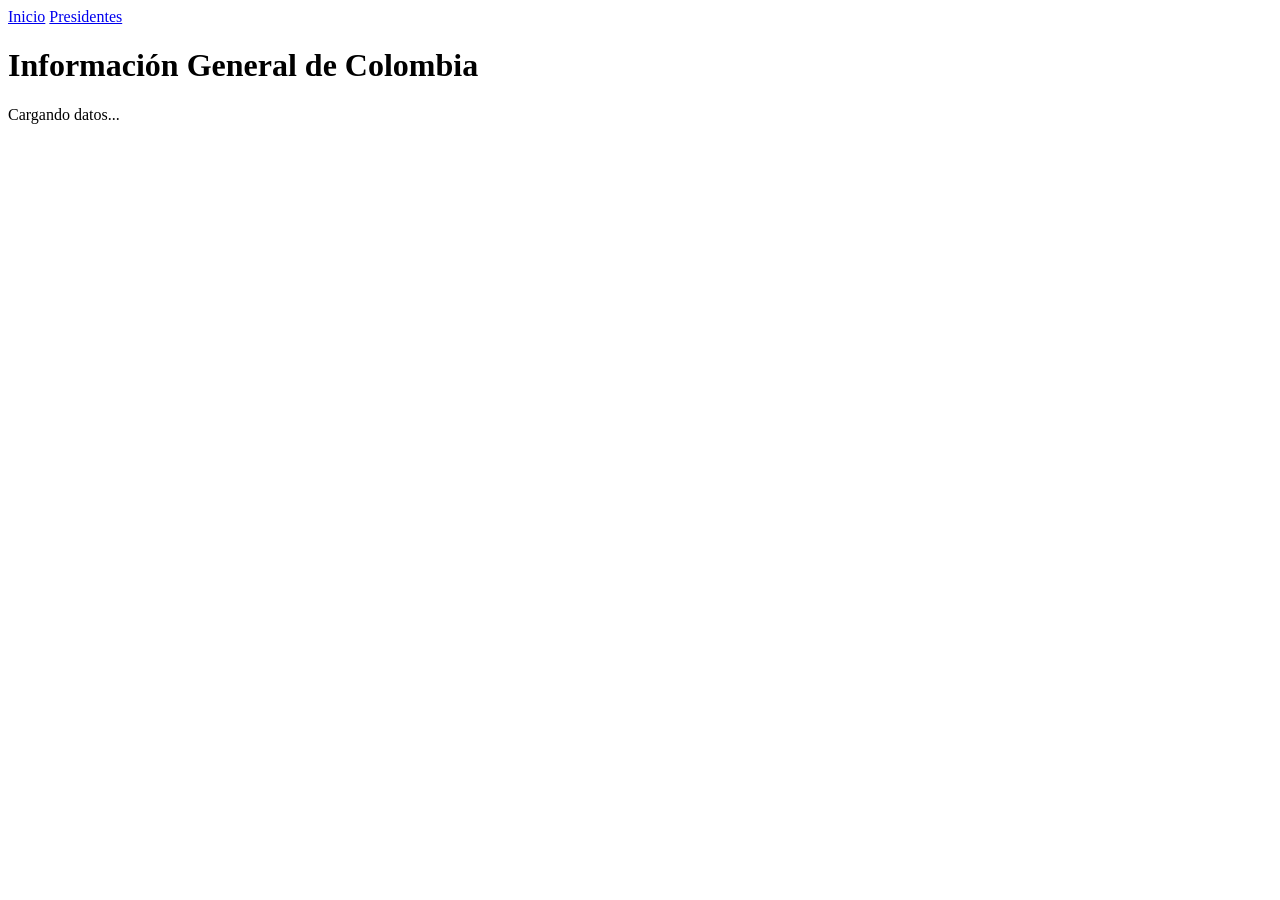
==== index.html @ ed4f8d56 "feat: codigo del index" ====
<!DOCTYPE html>
<html lang="es">
<head>
    <meta charset="UTF-8">
    <title>Mini Portal Colombia - Inicio</title>
    <link rel="stylesheet" href="css/style.css">
</head>
<body>
    <nav>
        <a href="index.html">Inicio</a>
        <a href="presidentes.html">Presidentes</a>
    </nav>

    <h1>Información General de Colombia</h1>
    <div id="loading">Cargando datos...</div>
    <div id="colombia-info" class="card-container"></div>

    <script src="js/main.js"></script>
</body>
</html>
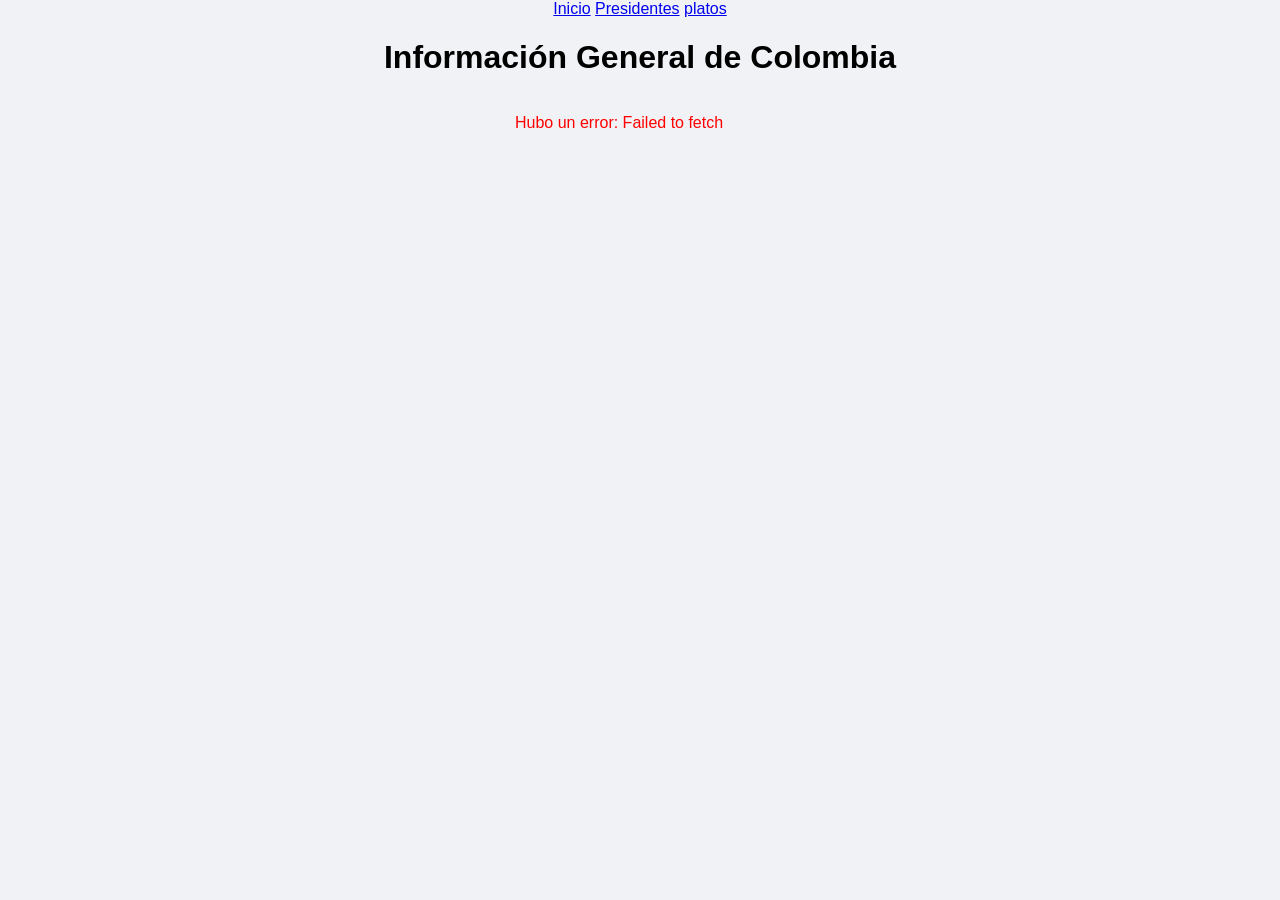
==== commit 1424ca2a: "feat: creacion de la pagina y union con la Api" ====
--- a/index.html
+++ b/index.html
@@ -3,18 +3,19 @@
 <head>
     <meta charset="UTF-8">
     <title>Mini Portal Colombia - Inicio</title>
-    <link rel="stylesheet" href="css/style.css">
+    <link rel="stylesheet" href="stylos.css">
 </head>
 <body>
     <nav>
         <a href="index.html">Inicio</a>
         <a href="presidentes.html">Presidentes</a>
+        <a href="platos.html">platos</a>
     </nav>
 
     <h1>Información General de Colombia</h1>
     <div id="loading">Cargando datos...</div>
     <div id="colombia-info" class="card-container"></div>
 
-    <script src="js/main.js"></script>
+    <script src="main.js"></script>
 </body>
 </html>
--- a/stylos.css
+++ b/stylos.css
@@ -0,0 +1,33 @@
+body {
+    font-family: 'Segoe UI', Tahoma, Geneva, Verdana, sans-serif;
+    margin: 0;
+    padding: 0;
+    background-color: #f0f2f5;
+    /* Centrado horizontal del contenido del body */
+    display: flex;
+    flex-direction: column;
+    align-items: center; 
+}
+.card-container {
+    display: grid;
+    grid-template-columns: repeat(auto-fill, minmax(250px, 1fr));
+    gap: 20px;
+}
+
+.card {
+    background: white;
+    padding: 15px;
+    border-radius: 8px;
+    box-shadow: 0 2px 5px rgba(0,0,0,0.1);
+    text-align: center;
+}
+
+.card img {
+    max-width: 100%;
+    height: 150px;
+    object-fit: cover;
+    border-radius: 5px;
+}
+
+#loading { font-weight: bold; color: blue; }
+.error { color: red; }
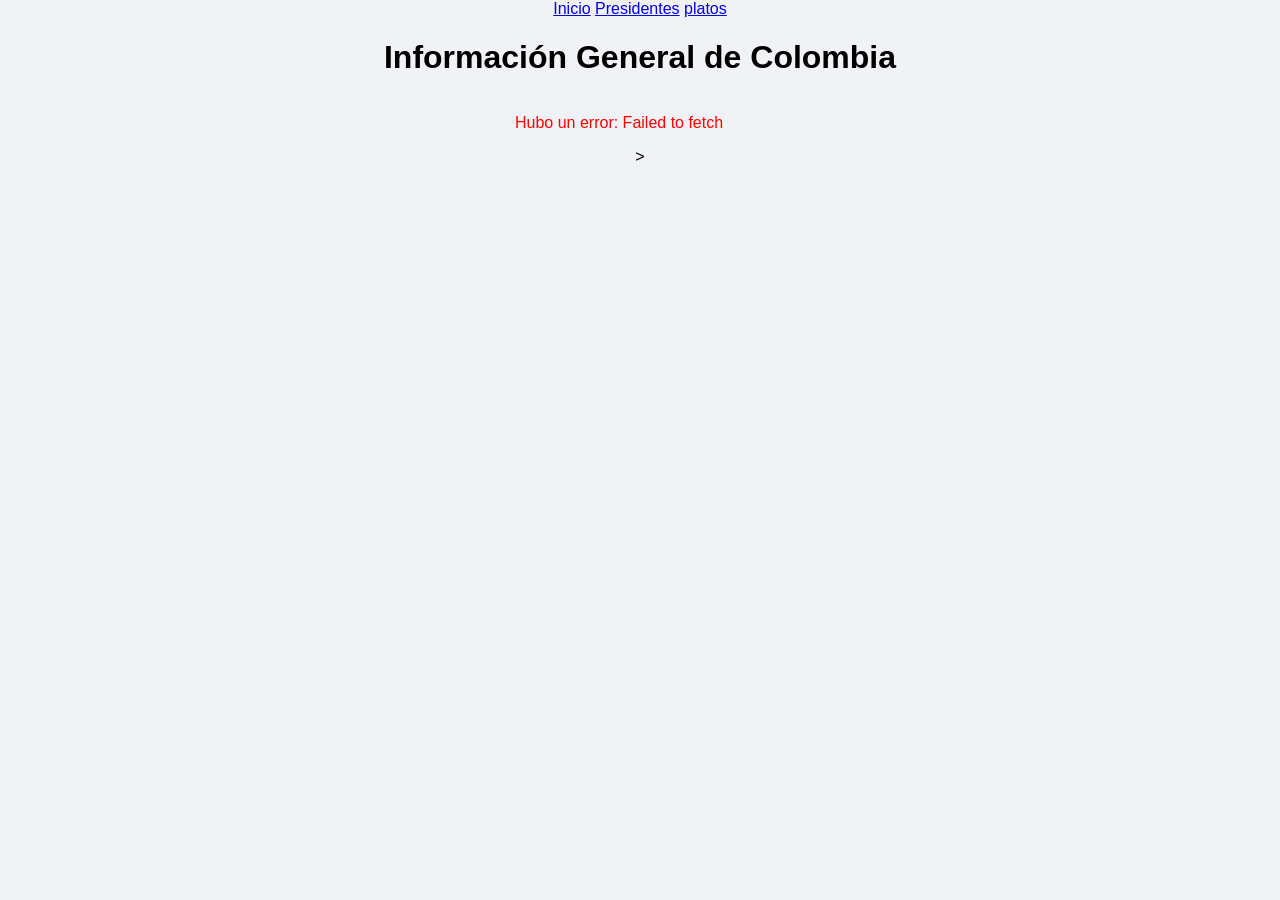
==== commit 9baacd1d: "feat: revicion final" ====
--- a/index.html
+++ b/index.html
@@ -15,6 +15,7 @@
     <h1>Información General de Colombia</h1>
     <div id="loading">Cargando datos...</div>
     <div id="colombia-info" class="card-container"></div>
+    >
 
     <script src="main.js"></script>
 </body>
--- a/stylos.css
+++ b/stylos.css
@@ -28,6 +28,22 @@
     object-fit: cover;
     border-radius: 5px;
 }
-
+.main-content {
+    display: flex;
+    flex-direction: column;
+    align-items: center; /* Centra los hijos horizontalmente */
+    width: 100%;
+}
+.grid-container {
+    display: grid;
+    /* Esto crea las columnas automáticas */
+    grid-template-columns: repeat(auto-fill, minmax(280px, 1fr));
+    gap: 20px;
+    
+   
+    width: 50%;           
+    max-width: 1000px;     
+    margin: 0 auto;        
+}
 #loading { font-weight: bold; color: blue; }
 .error { color: red; }
